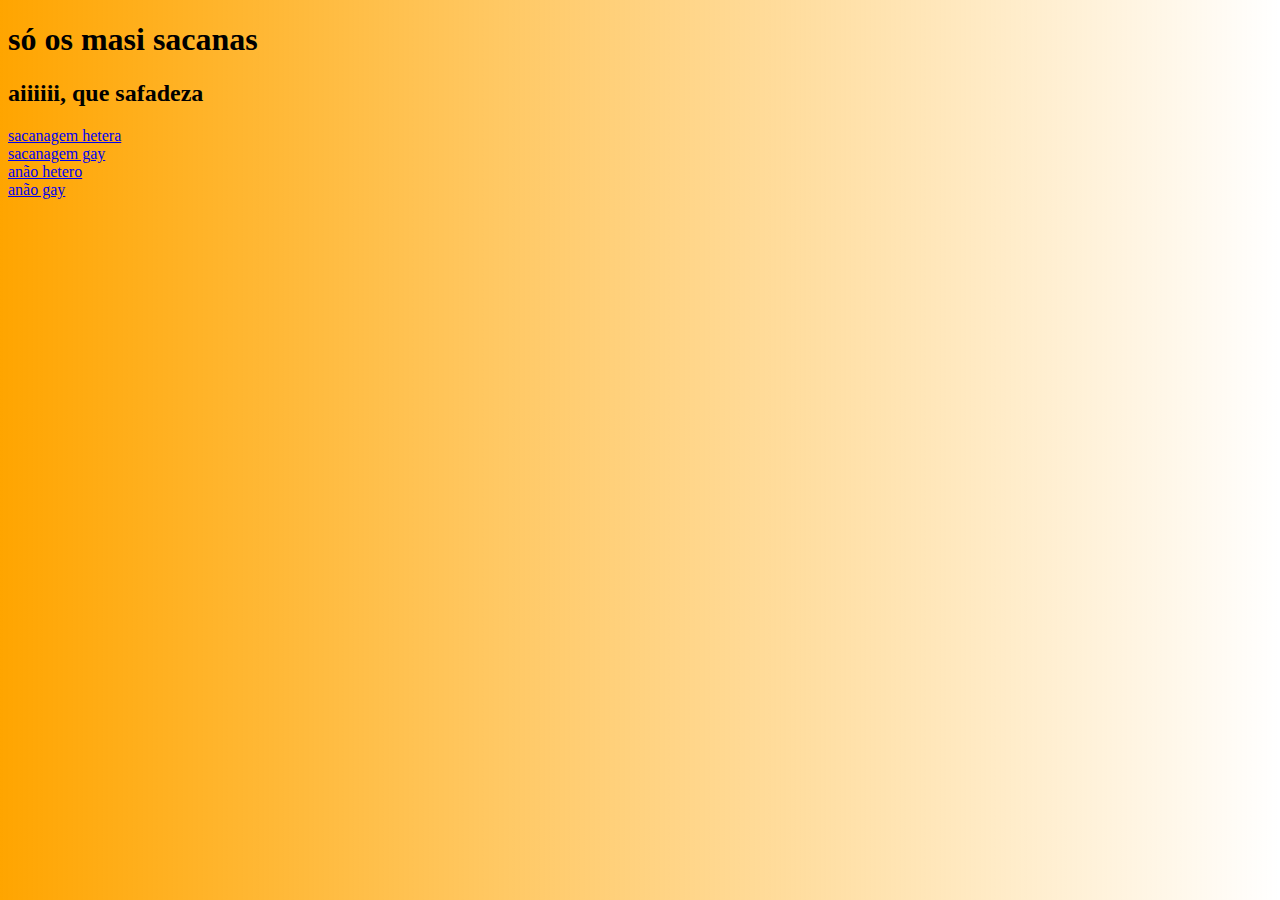
==== index.html @ 2e452aff "migração" ====
<!DOCTYPE html>
<html lang="pt-br">
<head>
    <meta charset="UTF-8">
    <meta http-equiv="X-UA-Compatible" content="IE=edge">
    <meta name="viewport" content="width=device-width, initial-scale=1.0">
    <title>site dos sacanas</title>
    <link rel="stylesheet" href="style.css">
</head>
<body>
    <h1>só os masi sacanas</h1>
    <h2>aiiiiii, que safadeza</h2>

    <a href="hetero.html" target="_blank">
        sacanagem hetera
    </a><br>
    <a href="gay.html" target="_blank">sacanagem gay</a><br>
    <a href="anão.html" target="_blank">anão hetero</a><br>
    <a href="anãogay.html" target="_blank">anão gay</a><br>
</body>
</html>
---- style.css ----
@charset "UTF-8";
body{
    background-image: linear-gradient(to right, orange, transparent);
}
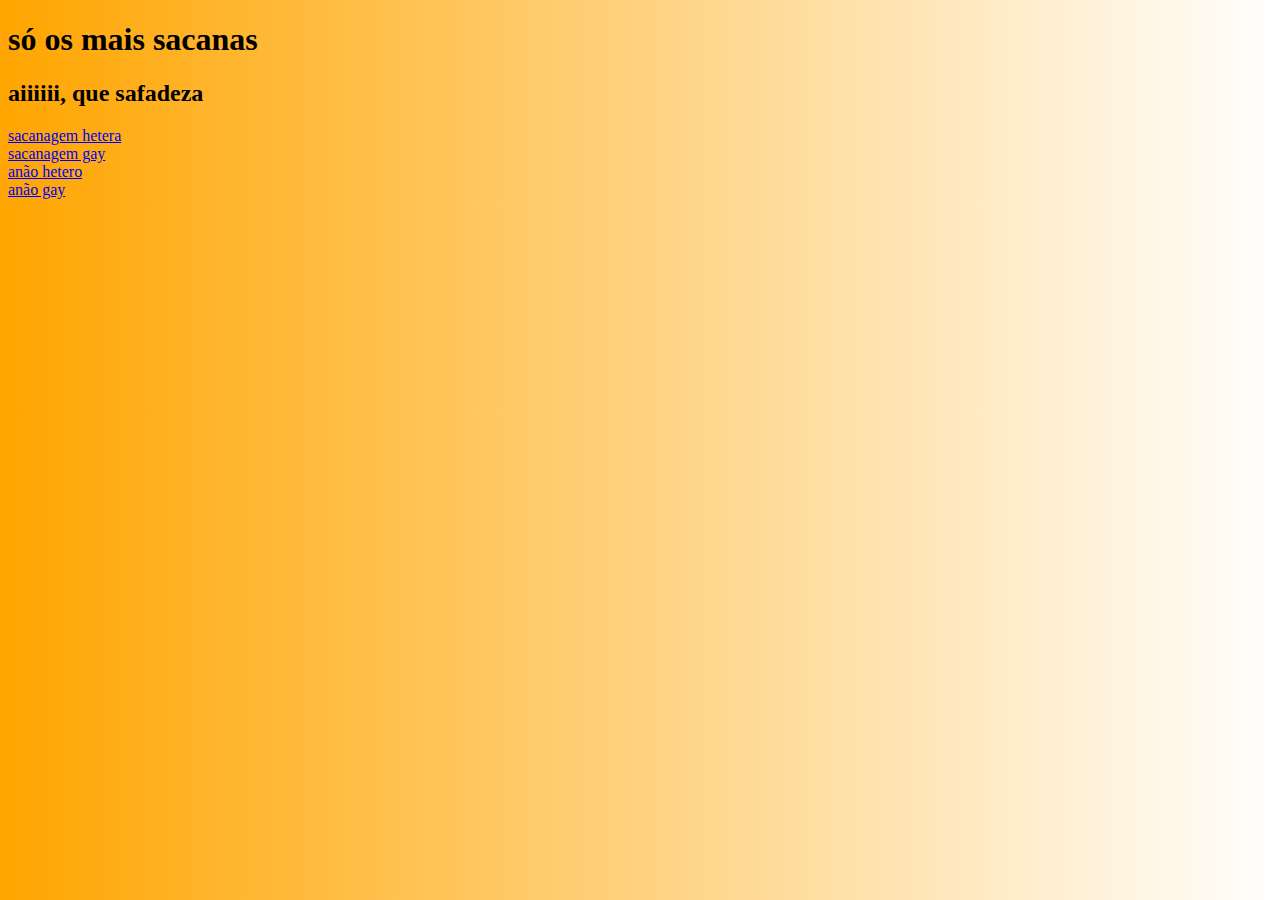
==== commit de26656d: "final0.1" ====
--- a/index.html
+++ b/index.html
@@ -8,7 +8,7 @@
     <link rel="stylesheet" href="style.css">
 </head>
 <body>
-    <h1>só os masi sacanas</h1>
+    <h1>só os mais sacanas</h1>
     <h2>aiiiiii, que safadeza</h2>
 
     <a href="hetero.html" target="_blank">
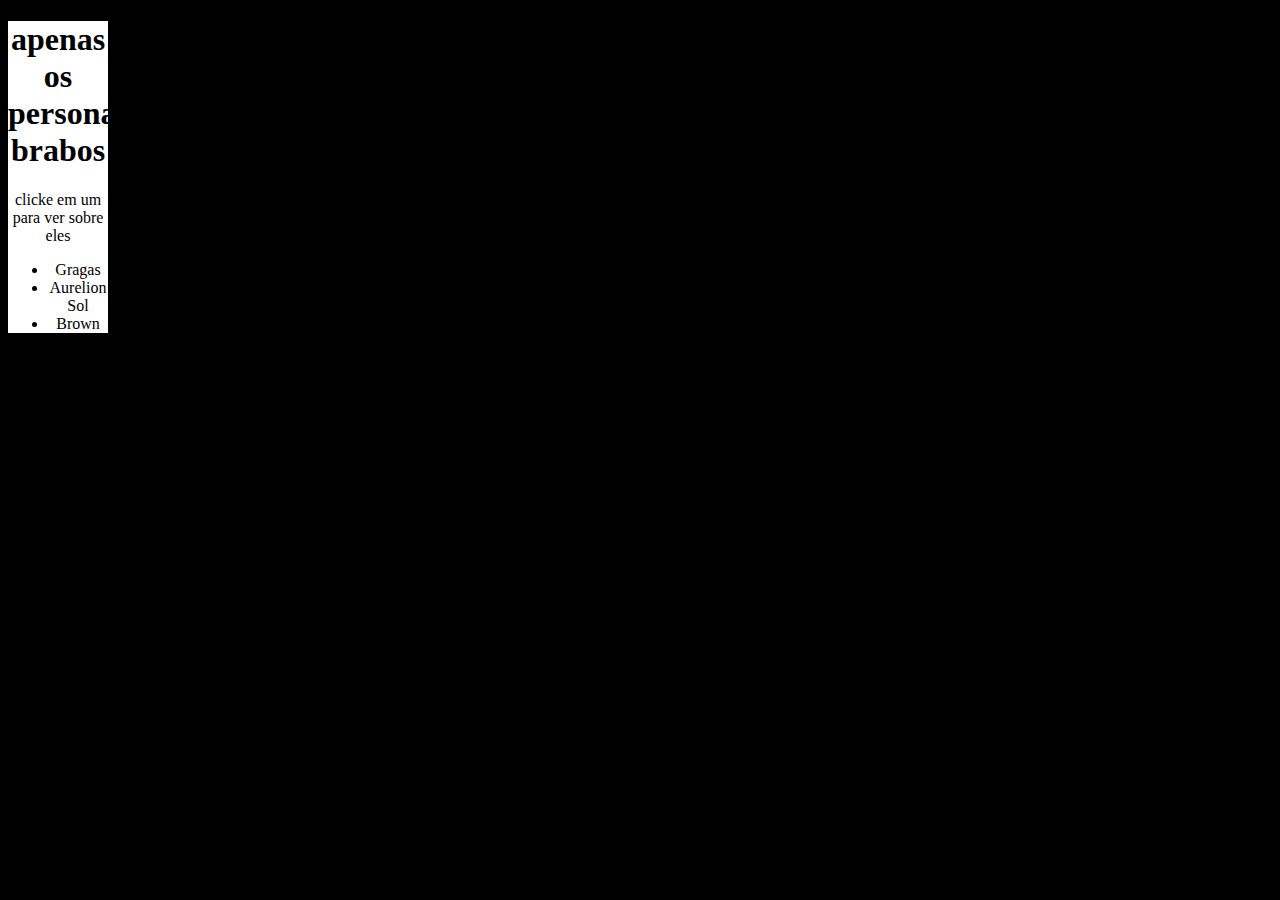
==== commit 508ad5e9: "mudanças" ====
--- a/index.html
+++ b/index.html
@@ -1,21 +1,35 @@
 <!DOCTYPE html>
-<html lang="pt-br">
+<html lang="en">
 <head>
     <meta charset="UTF-8">
     <meta http-equiv="X-UA-Compatible" content="IE=edge">
     <meta name="viewport" content="width=device-width, initial-scale=1.0">
-    <title>site dos sacanas</title>
+    <title>personagens que eu gosto no lol</title>
     <link rel="stylesheet" href="style.css">
 </head>
 <body>
-    <h1>só os mais sacanas</h1>
-    <h2>aiiiiii, que safadeza</h2>
+    <header>
+<h1>
+    apenas os personagens brabos
+</h1>
+<p>clicke em um para ver sobre eles</p>
+<ul>
+    <li>Gragas</li>
+    <li>Aurelion Sol</li>
+    <li>Brown</li>
+</ul>
+    </header>
+    <main>
+        <h1>introdução</h1>
+        <p>
+            existe varios personagens brabos no lol, mas aqui só vou falar os que eu tenho um carinho de história e gameplay.
 
-    <a href="hetero.html" target="_blank">
-        sacanagem hetera
-    </a><br>
-    <a href="gay.html" target="_blank">sacanagem gay</a><br>
-    <a href="anão.html" target="_blank">anão hetero</a><br>
-    <a href="anãogay.html" target="_blank">anão gay</a><br>
+        </p>
+
+    </main>
+    <footer>
+ <h1>se você gostou, legal</h1>
+ <h2>feito por mim, isso ae</h2>
+    </footer>
 </body>
 </html>--- a/style.css
+++ b/style.css
@@ -1,4 +1,10 @@
 @charset "UTF-8";
 body{
-    background-image: linear-gradient(to right, orange, transparent);
+background-color: black;
+}
+header{
+max-width:400px ;
+width: 100px;
+background-color: white;
+text-align: center;
 }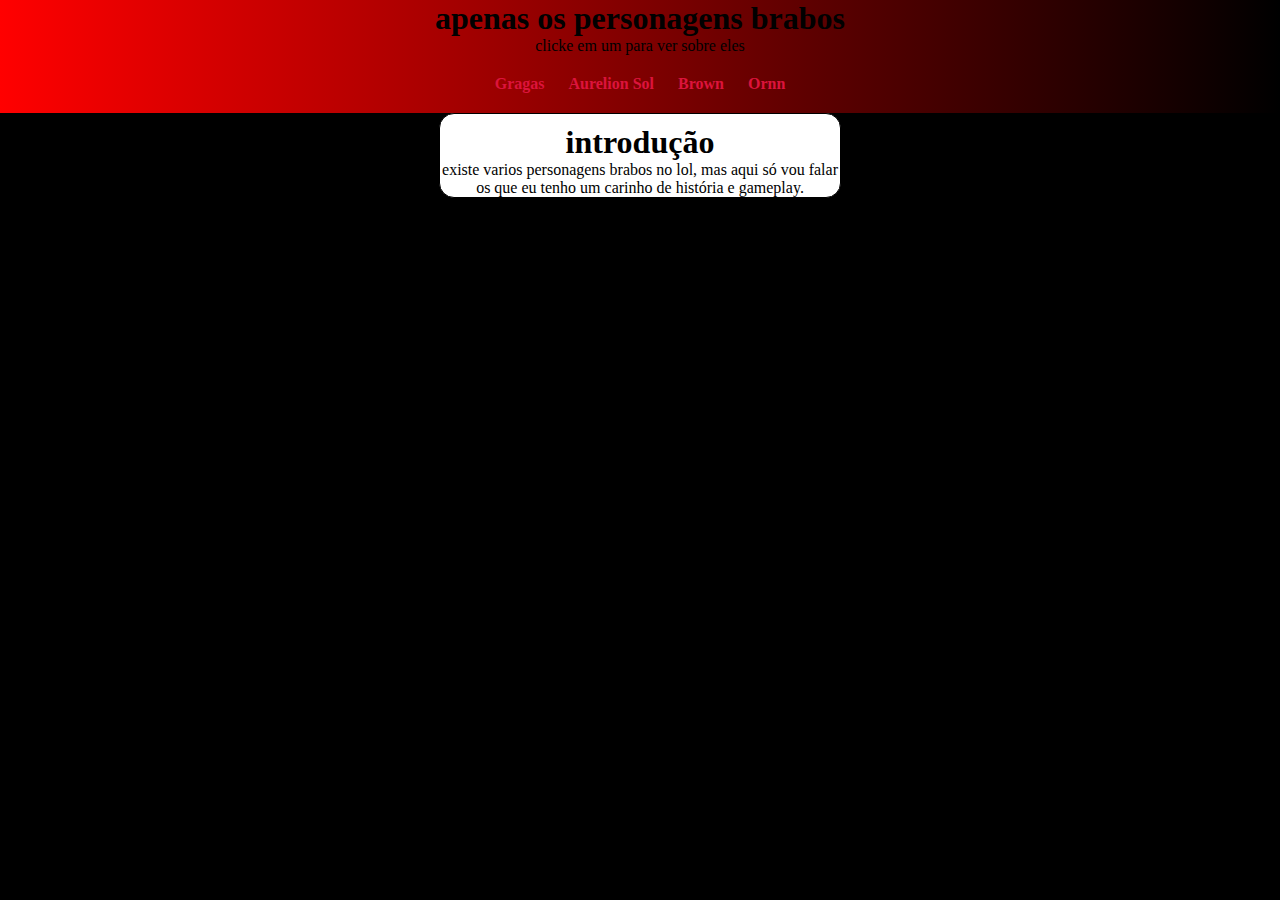
==== commit 93ba094b: "novo site" ====
--- a/index.html
+++ b/index.html
@@ -13,12 +13,15 @@
     apenas os personagens brabos
 </h1>
 <p>clicke em um para ver sobre eles</p>
-<ul>
-    <li>Gragas</li>
-    <li>Aurelion Sol</li>
-    <li>Brown</li>
-</ul>
+
     </header>
+    <nav>
+        <a href="gragas.html">Gragas</a>
+        <a href="aurelionsol.html">Aurelion Sol</a>
+        <a href="brown.html">Brown</a>
+        <a href="ornn.html">Ornn</a>
+    </nav>
+
     <main>
         <h1>introdução</h1>
         <p>
--- a/style.css
+++ b/style.css
@@ -1,10 +1,43 @@
 @charset "UTF-8";
+*{margin: 0px;
+padding: 0px;}
 body{
 background-color: black;
 }
 header{
-max-width:400px ;
-width: 100px;
-background-color: white;
+    background-image: linear-gradient(to right, red, rgba(0, 0, 0, 0.521) );
 text-align: center;
-}+
+}
+nav{
+    background-image: linear-gradient(to right, red, rgba(0, 0, 0, 0.521) );
+    text-align: center;
+    padding-top: 20px;
+    text-decoration: none;
+    padding-bottom: 20px;
+    
+}
+nav > a{
+    color: crimson;
+    text-decoration: none;
+    transition-duration: 0.5s;
+    font-weight: bold;
+    padding: 10px;
+    
+    
+}
+nav > a:hover{ 
+    height: 30px;
+    width: 80;
+    background-color: rgb(194, 0, 0);
+}
+ main{
+    background-color: white;
+    height: auto;
+    max-width:400px;
+    text-align: center;
+    margin: auto;
+    padding-top: 10px;
+    border: 1px solid black;
+    border-radius: 15px;
+ }